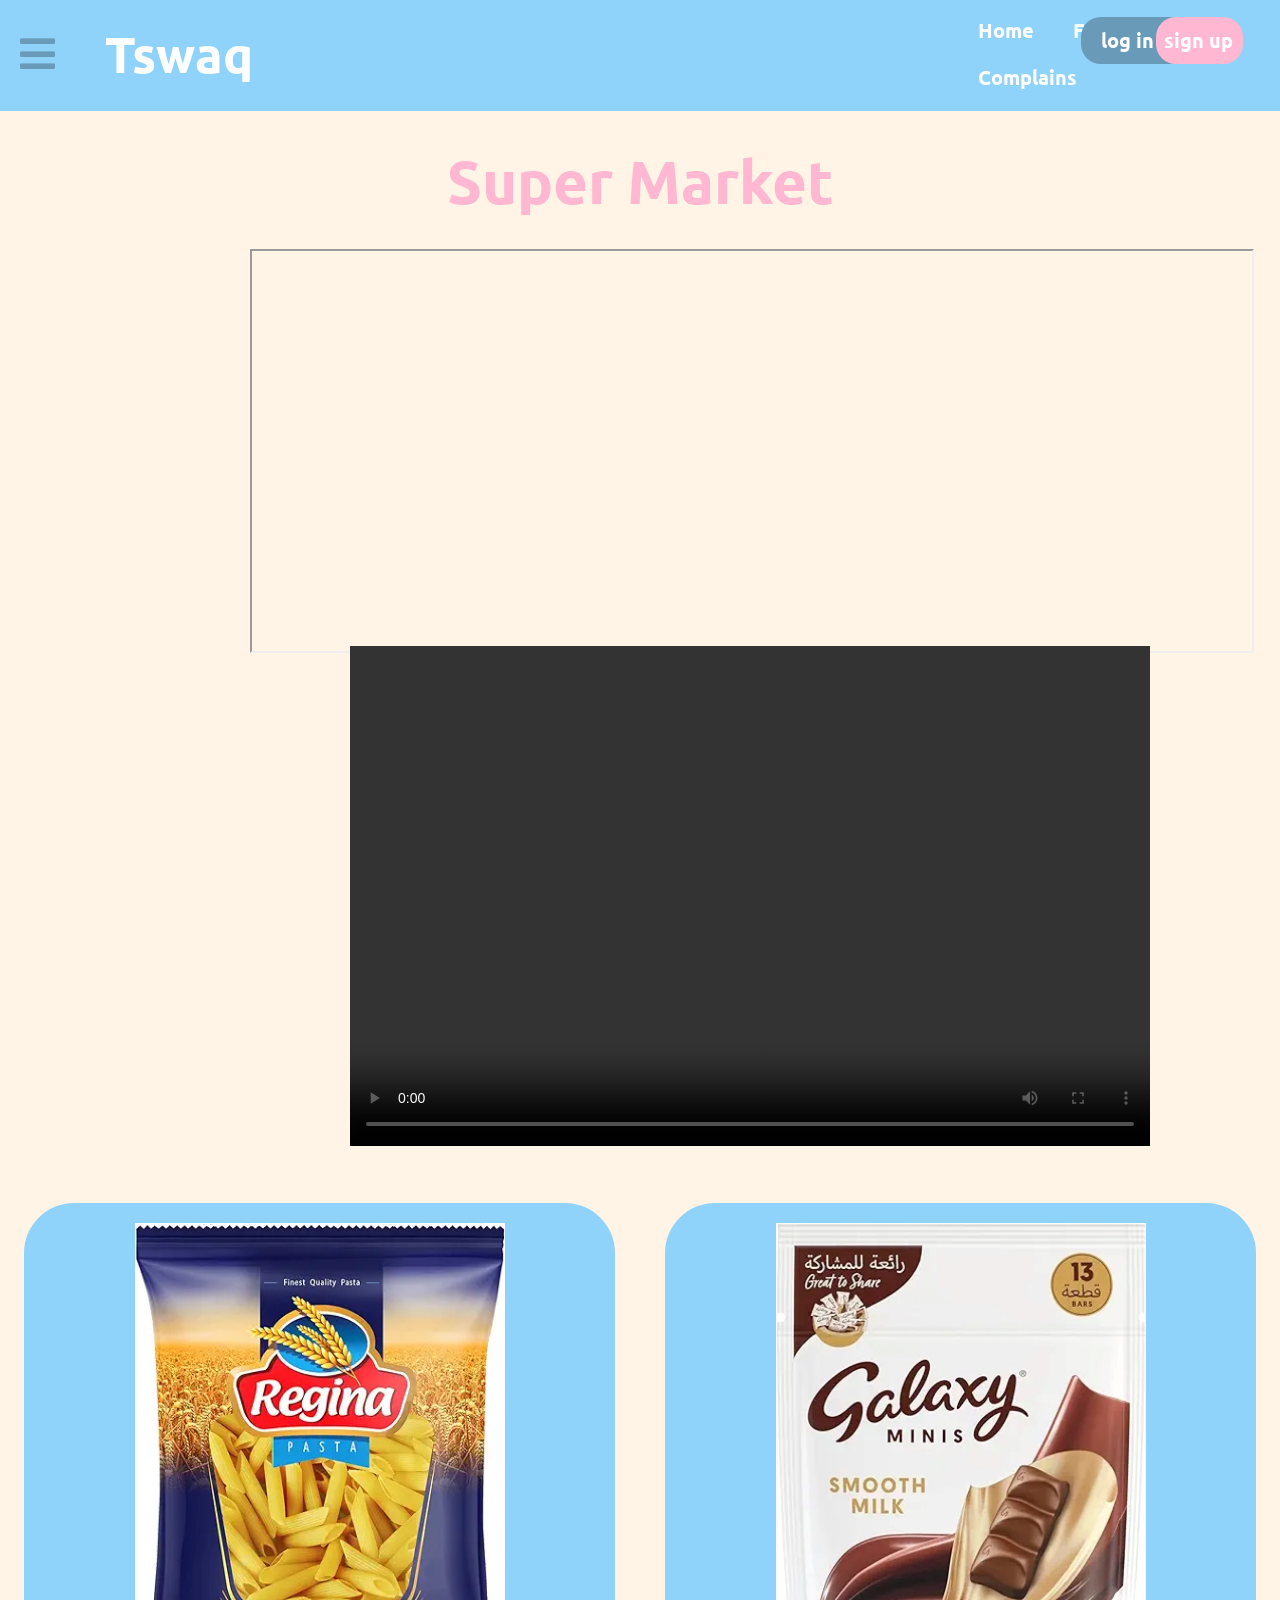
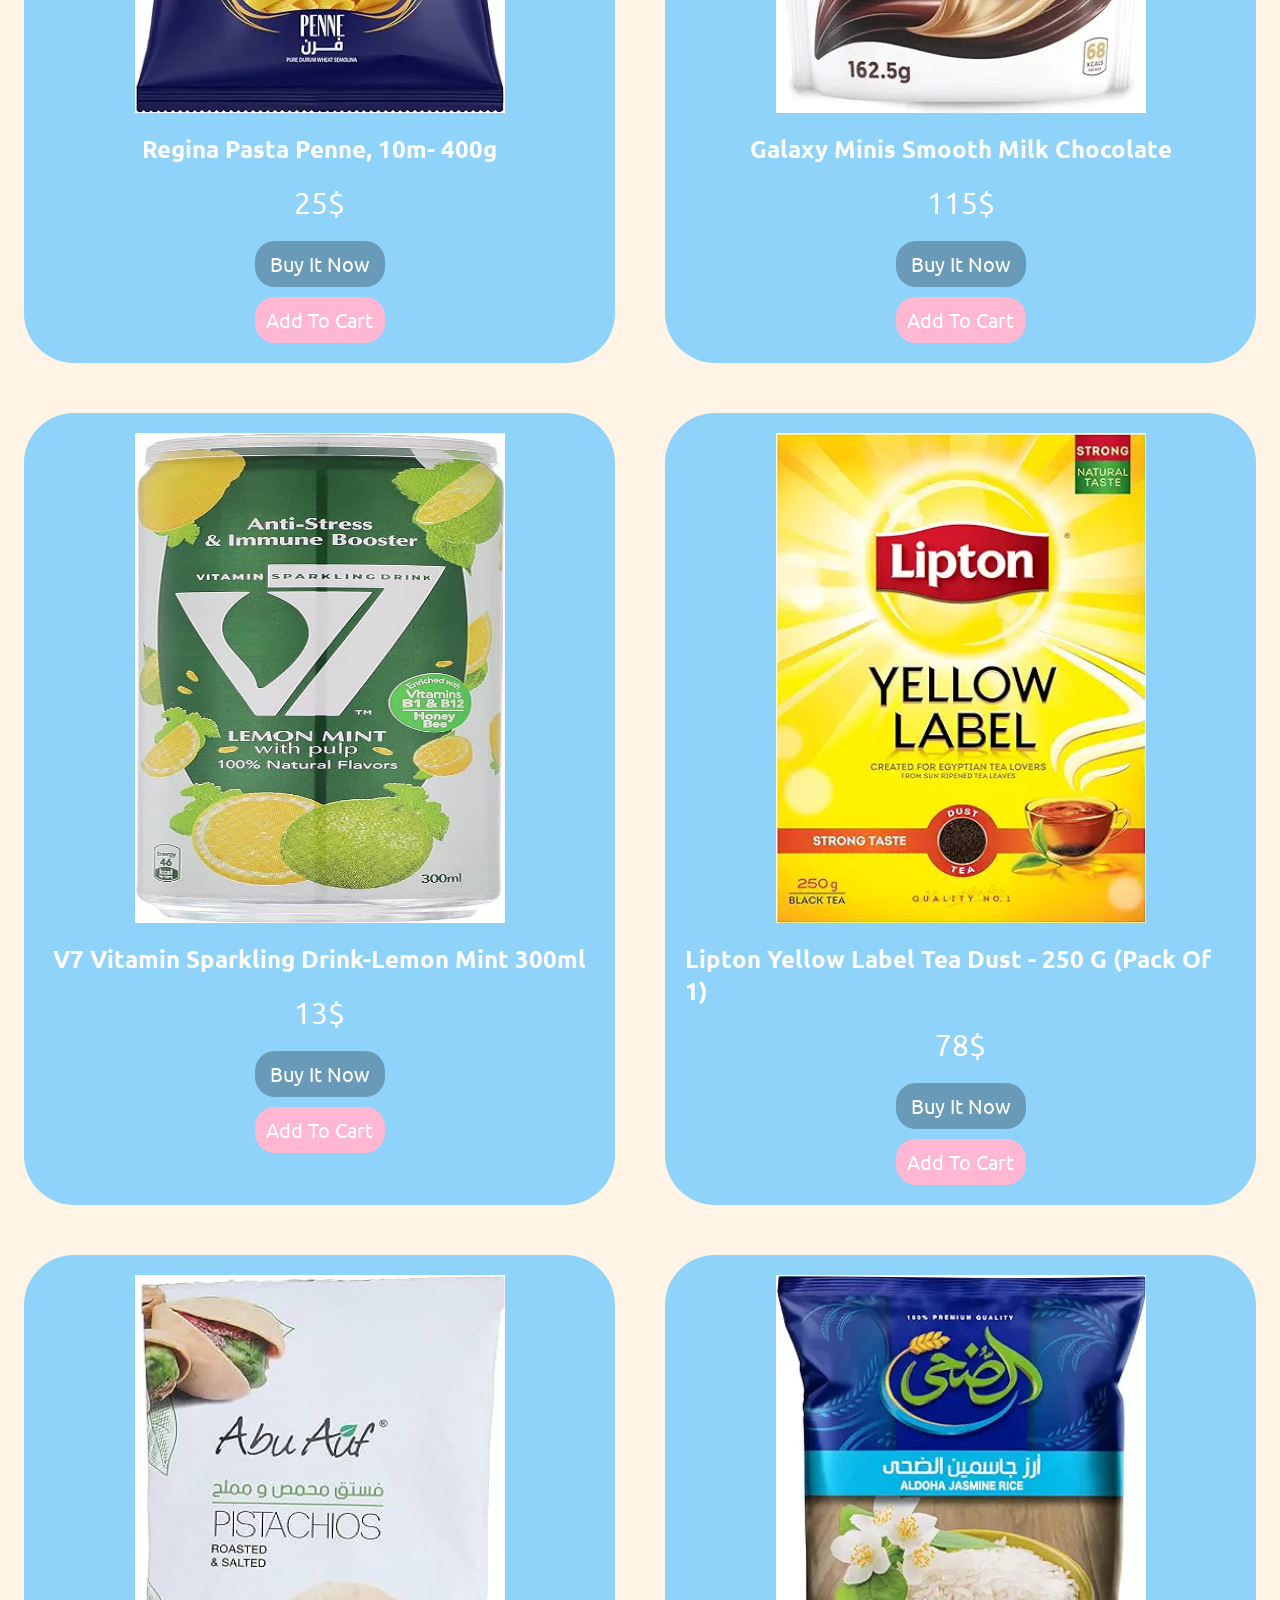
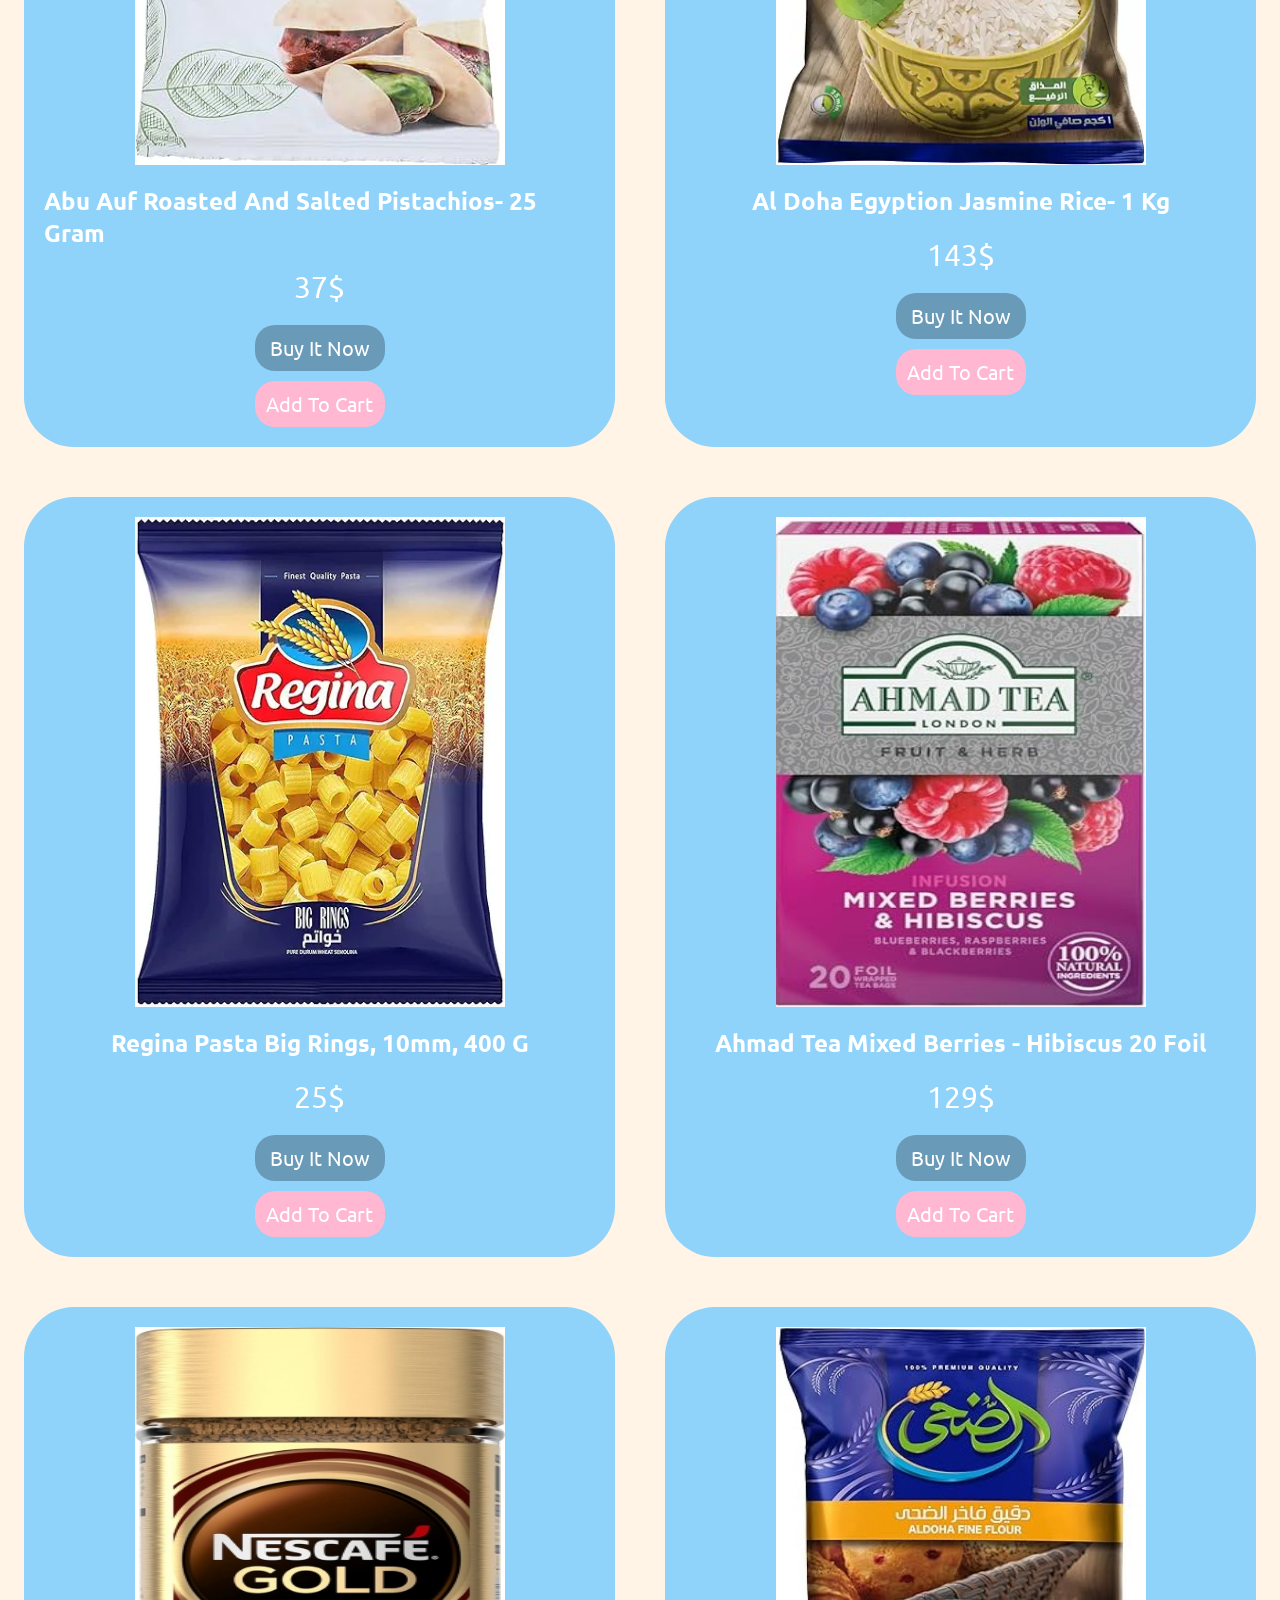
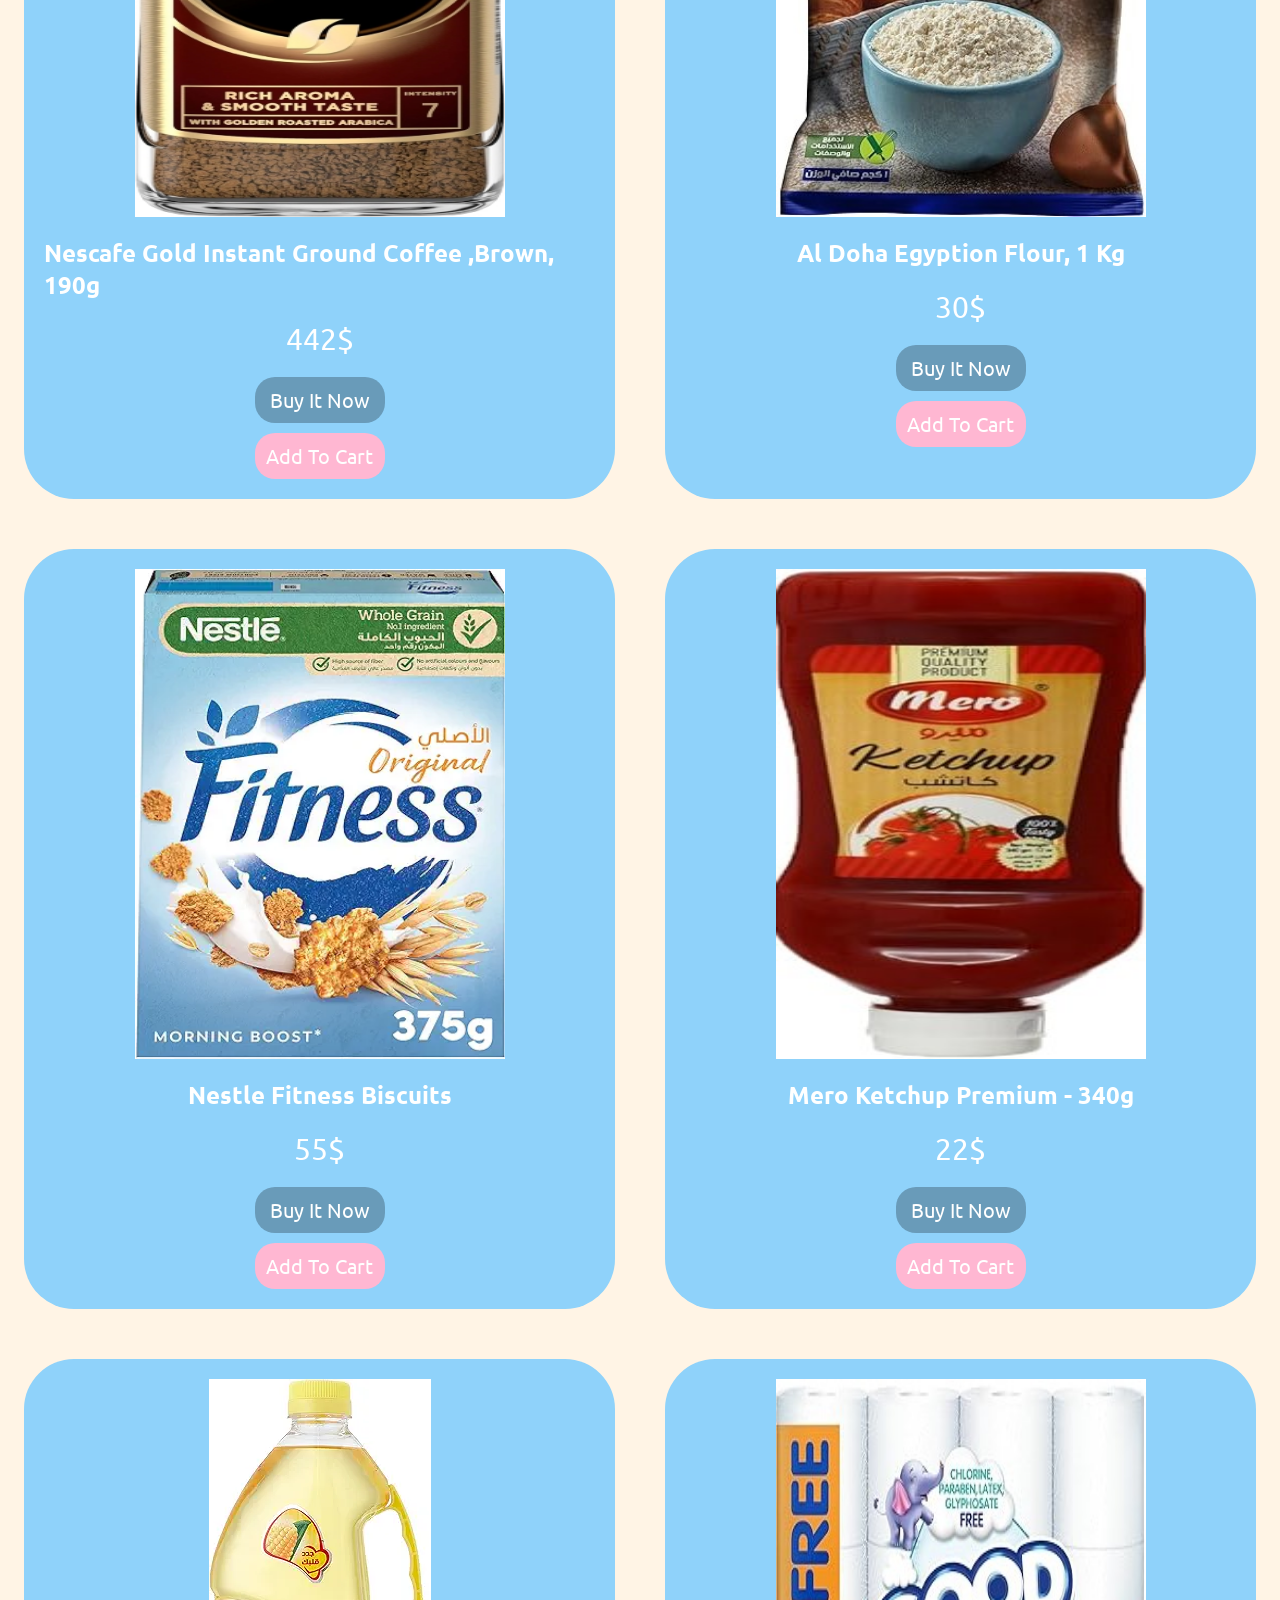
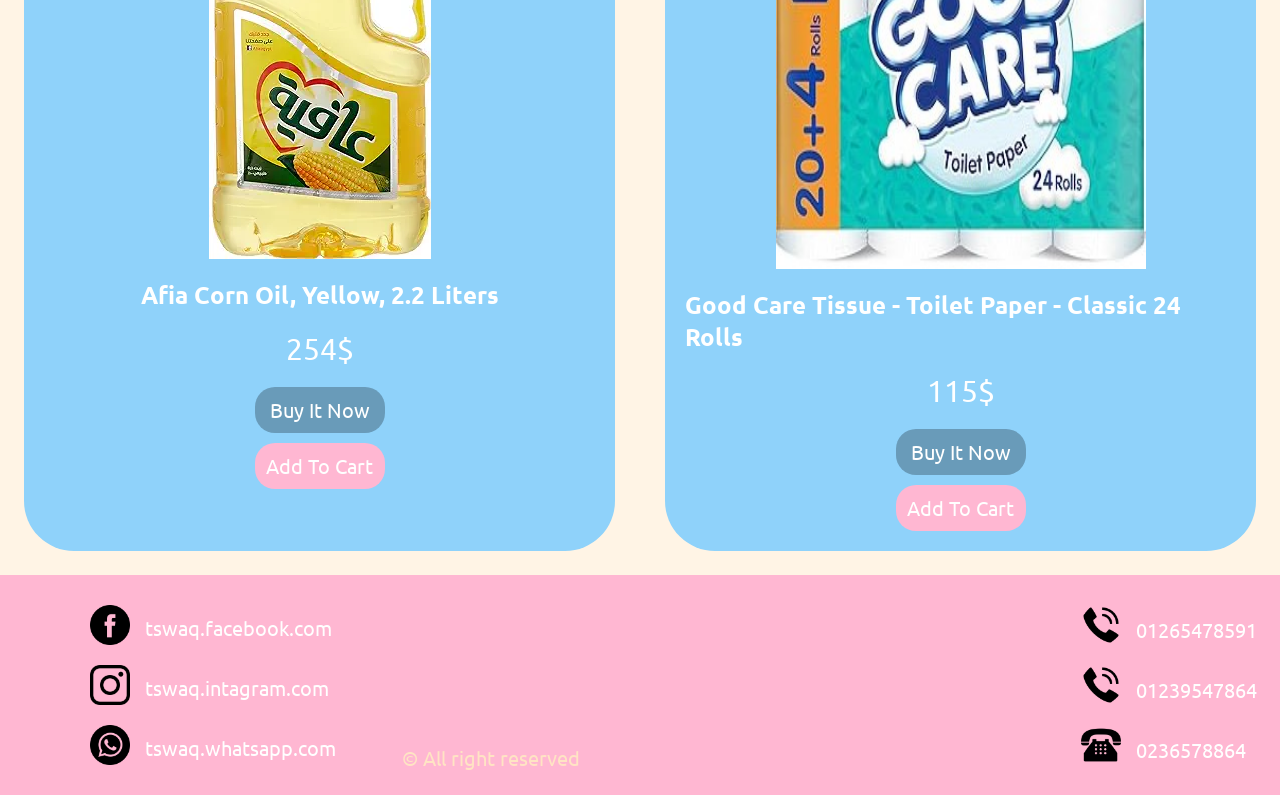
==== index.html @ ca4e617c "Add files via upload" ====
<!DOCTYPE html>
<html lang="en">
<head>
    <meta charset="UTF-8">
    <meta name="viewport" content="width=device-width, initial-scale=1.0">
    <title>supermarket</title>
    <link rel="stylesheet" href="./lipton.css">
    <link rel="stylesheet" href="https://cdnjs.cloudflare.com/ajax/libs/font-awesome/5.15.4/css/all.min.css"/>
    <script src="./index.js"></script>
  </head>
  
  <body class="bo">
    <header>
    <a href="#" onclick="show()" class="fas fa-bars"></a>
      <div class="logo"><a href="./home2.html">tswaq</a></div>
      <nav class="link">
        <ul>
          <li><a href='./home2.html'>Home</a></li>
          <li><a href=''>Feedback</a></li>
          <li><a href=''>Complains</a></li>
          <li class="login"><a href=''>log in</a></li>
          <li class="signup"><a href='./form.html'>sign up</a></li>
      </ul>
          <ul  class="sidebar">
            <li onclick="hide()"><a href="#"><svg xmlns="http://www.w3.org/2000/svg" height="26" viewBox="0 -960 960 960" width="24"><path d="m256-200-56-56 224-224-224-224 56-56 224 224 224-224 56 56-224 224 224 224-56 56-224-224-224 224Z"/></svg></a></li>
              <li><a href='./home2.html'>Home</a></li>
              <li><a href=''>Feedback</a></li>
              <li><a href=''>Complains</a></li>
              <li ><a href=''>log in</a></li>
              <li ><a href='./form.html'>sign up</a></li>
          </ul>
      </nav> 
      
    </header>
    
  <div class="text1">super market</div>
  <div class="iframe"><iframe src="https://www.talabat.com/egypt/tmart-new-maadi-taqseem-laselky"></iframe></div>
  <video class="amazon" width="800px" height="500px" controls>
      <source src="./image/Introducing Amazon Go and the world_s most advanced shopping technology(720P_HD).mp4">
  </video>
    
    <div class="all">
      <div class="item">
        <img src="./image/71qcOPYkIeS._AC_UL480_FMwebp_QL65_.webp">
        <h2>regina pasta penne, 10m- 400g</h2>
        <p>25$</p>
        <button class="bu"><a href="./regina.html">buy it now</a></button>
        <button class="bu2" onclick="function1()">Add to Cart</button>
      </div>
      <div class="item">
        <img src="./image/61vihF79gAL._AC_UL480_FMwebp_QL65_.jpg"  >
        <h2>galaxy minis smooth milk chocolate</h2>
        <p>115$</p>
        <button class="bu"><a href="./galaxy.html">buy it now</a></button>
        <button class="bu2" onclick="function1()">Add to Cart</button>
      </div>
      <div class="item">
        <img src="./big/71GgyhB35PL._AC_SY879_.jpg">
        <h2>v7 vitamin sparkling drink-lemon mint 300ml</h2>
        <p>13$</p>
        <button class="bu"><a href="./v7.html">buy it now</a></button>
        <button class="bu2" onclick="function1()">Add to Cart</button>
      </div>
       <div class="item">
         <img src="./image/71iZcI4XhGL._AC_UL480_FMwebp_QL65_.webp">
         <h2>Lipton yellow label tea dust - 250 g (Pack of 1)</h2>
         <p>78$</p>
         <button class="bu"><a href="./lipton.html">buy it now</a></button>
         <button class="bu2" onclick="function1()">Add to Cart</button>
        </div>
        <div class="item">
          <img src="./image/71K86DZTnGL._AC_UL480_QL65_.jpg">
          <h2>abu auf roasted and salted pistachios- 25 gram</h2>
          <p>37$</p>
          <button class="bu"><a href="./abu auf .html">buy it now</a></button>
          <button class="bu2" onclick="function1()">Add to Cart</button>
        </div>
        <div class="item">
          <img src="./image/710iVFGKR4L._AC_UL480_FMwebp_QL65_.webp">
          <h2>al doha egyption jasmine rice- 1 kg</h2>
          <p>143$</p>
          <button class="bu"><a href="./rice.html">buy it now</a></button>
          <button class="bu2" onclick="function1()">Add to Cart</button>
        </div>
        <div class="item">
        <img src="./image/710gYfkymPL._AC_UL480_FMwebp_QL65_.webp">
        <h2>regina pasta big rings, 10mm, 400 g</h2>
        <p>25$</p>
        <button class="bu"><a href="./regina2.html">buy it now</a></button>
        <button class="bu2" onclick="function1()">Add to Cart</button>
      </div>
      <div class="item">
        <img src="./image/61N0FJlNJFL._AC._SR360,460.jpg">
        <h2>ahmad tea mixed berries - hibiscus 20 foil</h2>
        <p>129$</p>
        <button class="bu"><a href="./ahmed.html">buy it now</a></button>
        <button class="bu2" onclick="function1()">Add to Cart</button>
      </div>
      <div class="item">
        <img src="./image/817ingMR2vL._AC_SX679_.jpg">
        <h2>nescafe gold instant ground coffee ,brown, 190g</h2>
        <p>442$</p>
        <button class="bu"><a href="./nescafe.html">buy it now</a></button>
        <button class="bu2" onclick="function1()">Add to Cart</button>
      </div>
      <div class="item">
        <img src="./image/81RIRHWpo0L._AC._SR360,460.jpg">
        <h2>al doha egyption flour, 1 kg</h2>
        <p>30$</p>
        <button class="bu"><a href="">buy it now</a></button>
        <button class="bu2" onclick="function1()">Add to Cart</button>
      </div>
      <div class="item">
        <img src="./image/81xp2C8bNDL._AC_UL480_FMwebp_QL65_.webp">
        <h2>nestle fitness biscuits </h2>
        <p>55$</p>
        <button class="bu"><a href="">buy it now</a></button>
        <button class="bu2" onclick="function1()">Add to Cart</button>
      </div>
      <div class="item">
        <img src="./image/410LC3t90VL._AC._SR360,460.jpg">
        <h2>mero ketchup premium - 340g</h2>
        <p>22$</p>
        <button class="bu" ><a href="">buy it now</a></button>
        <button class="bu2" onclick="function1()">Add to Cart</button>
      </div>
      <div class="item">
        <img src="./image/71SQt4szxCL._AC_UL480_FMwebp_QL65_.webp" style=" width:222px;
        height:480px;">
        <h2>afia corn oil, yellow, 2.2 liters</h2>
        <p>254$</p>
        <button class="bu"><a href="">buy it now</a></button>
        <button class="bu2" onclick="function1()">Add to Cart</button>
      </div>
      <div class="item">
        <img src="./image/71TFm1NIYCL._AC._SR360,460.jpg">
        <h2>good care tissue - toilet paper - classic 24 rolls </h2>
        <p>115$</p>
        <button class="bu"><a href="">buy it now</a></button>
        <button class="bu2" onclick="function1()">Add to Cart</button>
      </div>
    </div>
    <!-- <div class="frame"><iframe src="https://en.wikipedia.org/wiki/Supermarket" width="200px" height="200px"> -->
    <footer >
      <div class="foote">
        <div class="end">
          <p>&copy; All right reserved</p>
        </div>
        <div class="ppp">
          <div class="icons3">
            <div class="section3">
              <img src="./image/facebook_2168281.png">
              <p><a href="#">tswaq.facebook.com</a></p>
            </div>
            <div class="section3">
    <img src="./image/instagram_717392.png">
    <p><a href="#">tswaq.intagram.com</a></p>
  </div> 
  <div class="section3">
    <img src="./image/whatsapp_1384007.png">
    <p><a href="#">tswaq.whatsapp.com</a></p>
  </div>
</div>
  <div class="icons4">
    <div class="section4">
      <img src="./image/telephone-call_3059502.png">
      <p>01265478591</p>
    </div>
    <div class="section4">
      <img src="./image/telephone-call_3059502.png">
      <p>01239547864</p>
    </div>
    <div class="section4">
      <img src="./image/old-typical-phone_13936.png">
      <p>0236578864</p>
    </div>
  </div>
    </div>
    </div>
</footer>
</body>
</html>
---- lipton.css ----
@import url('https://fonts.googleapis.com/css2?family=Ubuntu&display=swap');
*{
       font-family: "Ubuntu", sans-serif;
       padding: 0;
       margin: 0;
  
}
header {
        background-color: #8fd2fa;
        padding: 7px 20px 10px;
        display: flex;
        align-items: center;
}
.logo :hover{
    color: #ffb7d2;
}
nav a:hover {
    color: #699bb9;
    transition: 0s;
    border-radius: 10px;
}
.login :hover {
    color: #ffb7d2;
}

.login{
    position: absolute;
    background-color:#699bb9;
    padding:10px 35px 10px 20px;
    border-radius: 20px;
    top:7px;
    right: 81px;
    color: white;
}
.signup{
    position:absolute ;
    top: 7px;
    right: 27px;
    padding: 10px 10px 10px 8px;
    border: none;
    border-radius: 20px;
    background-color: #ffb7d2;
    
}
.fas  {
    color: #699bb9;
    font-size: 40px;
    text-decoration: none;
}

.sections{
    display: grid;
    grid-template-columns: repeat(2,1fr);
    grid-gap: 20px;
}
.section5{

    display: flex;
    align-items: center;
    flex-direction: column;  
}
.section5 .im {

    height :350px;
    margin-bottom: 20px;
}
.section5 h3 a{
    font-size: 25px;
    margin-top: 10px;
    text-transform: capitalize;
    color: white;
    text-decoration: none;
}

.text {
    color: white;
    margin: 100px 100px 50px 20px;
    
}
.one{
    font-size: 100px;
    text-transform: uppercase;
    font-weight: bold;
}
.two{
    font-size: 100px;
    font-weight: bold;
    text-transform: uppercase;
    margin-top: -21px;
}
.three{
    font-size: 30px;
    margin-top: 10px;
    text-transform: capitalize;
}
.bo{
    background-color: #fff0dbb2;
}
.bo .logo a{
    color: white;
   
    font-size: 50px;
    font-weight:bold;
    text-transform: capitalize;
    margin-left: 50PX;
    margin-right: 700PX;
    text-decoration: none;
    
}
.bod .logo a{
    color: white;
   
    font-size: 50px;
    font-weight:bold;
    text-transform: capitalize;
    margin-left: 50PX;
    margin-right: 700PX;
    text-decoration: none;
    
}



.show{
    margin-left: 10px;
    font-size: 20px;
}


.bo ul li {
    display:inline-block;
    flex-direction: row;
    margin: 10px;
    margin-left: 25px;
}
.bo ul li a {
    color: white;
  text-decoration: none;
  font-size: 20px;
  font-weight: bold;
  
}

.bo a:hover {
    color:#699bb9;
    transition: 0s;
    border-radius: 10px;
}

.sidebar{
    position: fixed;
    top: 0;
    left: 0;
    height: 100vh;
    width: 250px;
    z-index: 999;
    background-color: rgba(255, 255, 255, 0.329);
    box-shadow: -10px 0 10px rgb(0,0,0,0.1);
    backdrop-filter: blur(10px);
    display: none;
    flex-direction: column;
    align-items: flex-start;
    justify-content: flex-start;
}

.sidebar li {
    width: 100%;

}
.sidebar a {
    width: 100%;
}

.show{
    color: #d86d95;

}

.galaxy{
    height: 400px;
        width: 280px;
}


.imag{
        margin: 80px 40px;
      
       
}
.lipton{
        height: 480px;
        width:383px;
    }
.abu_auf{
    width: 225px;
    height: 310px;
}
 .v7{
        height: 430px;
        width: 200px;
}
.rice{
    width: 300px;
    height: 400px;
}
.oil{
    width: 170px;
    height: 400px;
    margin-right: 100px;
}
.regina2{
    width: 300px;
    height: 400px;
}
.flour{
    width: 300px;
    height: 400px;
}
.ahmed{
    height: 500px;
}
.nestle{
    width: 345px;
    height: 512px;
}
.mero{
    margin-right: 100px;
}
.imag:hover{
    transform: scale(.7);
}
.contan{
        display: flex;
        flex-direction: row;
        margin-right: 60px;
       
        
    }   
.data{
        display: flex;
        flex-direction: column;
        text-transform: capitalize;
        
    }
.name{
        margin:70px 0 30px 20px;
        font-size: 50px;
        color: #699bb9;

    }
.price{
       margin: 10px 0 10px 22px;
      font-weight: bold;
      font-size: 40px;
    }
    .price:hover{
        transform: scale(1.4,1.4);
    }
.pric{
        margin-bottom: 30px;
        margin-left: 10px;
    }
.tab{
    margin: 50PX 490PX 70PX 20PX;
    text-transform:capitalize ;
   }
.tab tr td {
    line-height: 40px;
   }

.tab tr td:hover{
    color:#ffb7d2;
    margin-left: 150px;
    transform: scale(1.3,1.3);
   }

.about{
    margin-top: 30px;
    margin-left: 20px;
    font-size: 26px;
    font-weight: bold;
    text-transform: capitalize;
    color:#ffb7d2;
}
.info{
    margin: 30px 0 50px 20px;
    line-height: 41px;
    font-size: 22px;
}
.account2  input{
    border: 0;
    border-radius: 15px;
    margin-top: 4px;
    padding: 10px;
    margin-bottom: 20px;
  }

  select{
    margin-top: 2px;
  }

.account2{
      margin: 20px;
      margin-left: 427px;
      border:5px solid #d86d95;
      border-radius: 40px;
      padding: 60px;
      width: 500px;
      background-color:#ff94bc ;
     
  }
  
.account{
    text-align:center;
    text-transform: capitalize;
    font-size: 50px;
    color:gray;
    margin-top: 30px ;
    margin-left: -53px;
  }
.account2  label{
    font-size: 20px;
    font-weight: bold;
    margin-left: 9px;
    color: bisque;
  }
  .su{
    border: 0;
    border-radius: 15px;
    padding: 8px;
    margin-top: 15px;
    color:rgb(99, 97, 97) ;
  }
  .text1{
    text-align: center;
    font-size: 60px;
    font-weight: bold;
    color: #ffb7d2;
    text-transform: capitalize;
    margin: 30px ;
}

.amazon{
    margin:-40px 100px 30px 350px;
}
.all{
    margin: 14px;
    display: grid;
    grid-template-columns: repeat(2,1fr);
    grid-gap: 30px;

}
.item img{
    width:370px;
    height:490px;
    background-color: #ff94bc;
}

.item{
    display: flex;
    align-items: center;
    flex-direction: column;  
    margin: 10px;
    border:0;
    padding: 20px;
    border-radius: 50px;
    background-color: #8fd2fa ;

}
.item h2{
    color: white;
    margin: 20px 0px;
    text-transform: capitalize;

}
.item h2:hover{
    color: #699bb9;
}
.item p{
   
    font-size: 30px;
    color: white;
}
.bu{
   border: 0; 
   padding: 10px;
   border-radius: 20px;
   margin-top: 20px;
   background-color:  #699bb9 ;
   width: 130px;
}
.bu a {
    text-decoration: none;
    color:white ;
    text-transform: capitalize;
    font-size: 20px;
    
}
.bu2{
    width: 130px;
    border: 0; 
    padding: 10px;
    border-radius: 20px;
    margin-top: 10px;
    background-color: #ffb7d2; 
    text-decoration: none;
    color:white ;
    text-transform: capitalize;
    font-size: 20px; 
}

.foote{
    background-color:#ffb7d2;
    height: 220px;
}
.end p{
    text-align: center;
    color: bisque;
    font-size: 20px;
    float:right;
    margin-right: 700px;
    margin-top: 170px;
}
.icons3{
    margin-top: 30px;
    margin-left: 90px;
    float: left;
}
.section3{
    display: flex;
    margin-bottom: 20px;
    
}
.section3 img{
    width: 40px;
    height: 40px;
     
}
.section3 p{
    font-size: 20px;
    margin-left: 15px;
    margin-top: 10px;
    text-decoration: none;
}
.section3 a{
    color: white;
    text-decoration: none;
}
.section3 img:hover{
    transform: scale( 1.2, 1.2);
    transition: .4s;
    cursor: pointer;
}
.section3 a:hover{
    color:#d86d95;
    cursor: pointer;
}
.icons4{
    padding-top: 30px;
    padding-left: 80px;
    margin-left: 665px;
}
.section4{
    display: flex;
    align-items: center;
    margin-bottom: 20px;
}
.section4 img{
    width: 40px;
    height: 40px;
    
}
.section4 p{
    font-size: 20px;
    margin-top: 10px;
    margin-left: 15px;
    color: white;
}
.section4 img:hover{
    transform: scale( 1.2, 1.2);
    transition: .4s;
    cursor: pointer;
}
.section4 p:hover{
    color:#d86d95;
    cursor: pointer;
}
.ppp{
    display: flex;
    flex-direction: row;
    align-items: center;
}
.iframe{
    margin: 20px 390px 30px 250px;
   
}
iframe{
    width: 1000px;
    height: 400px;
}
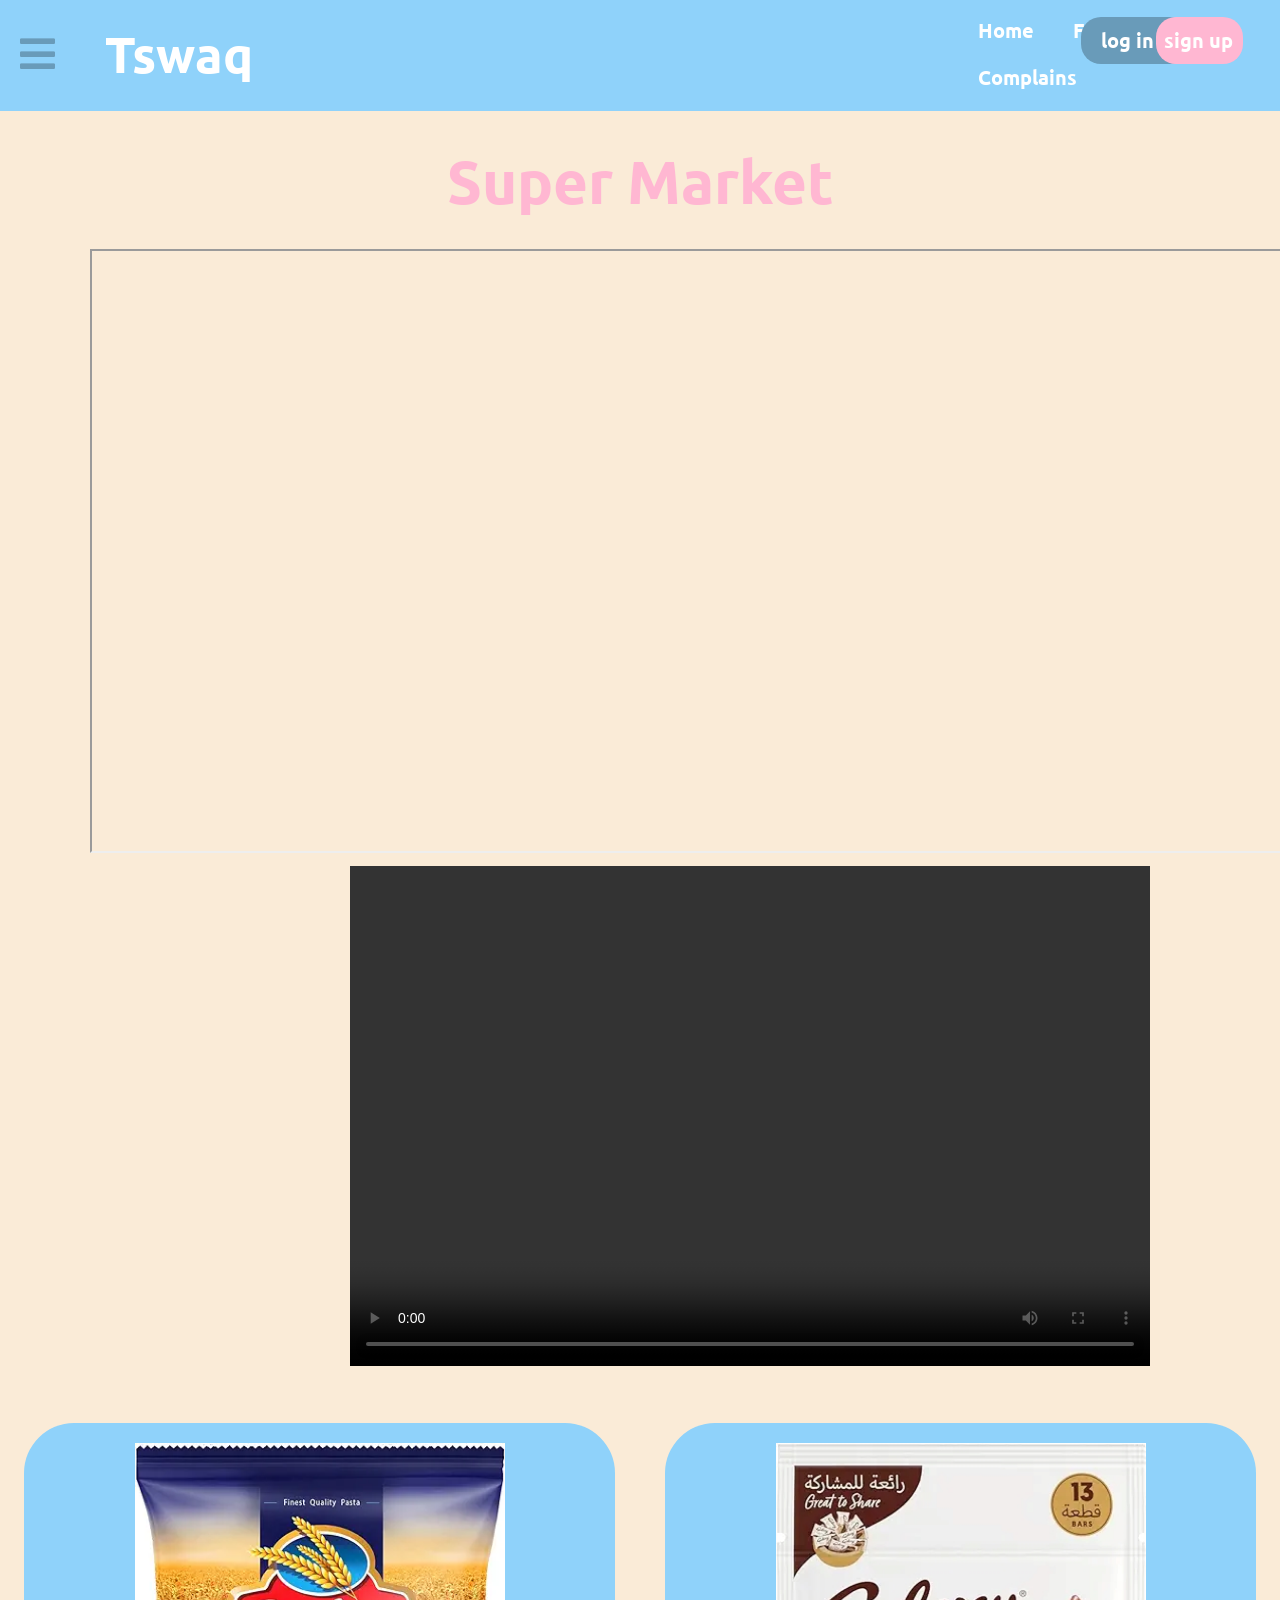
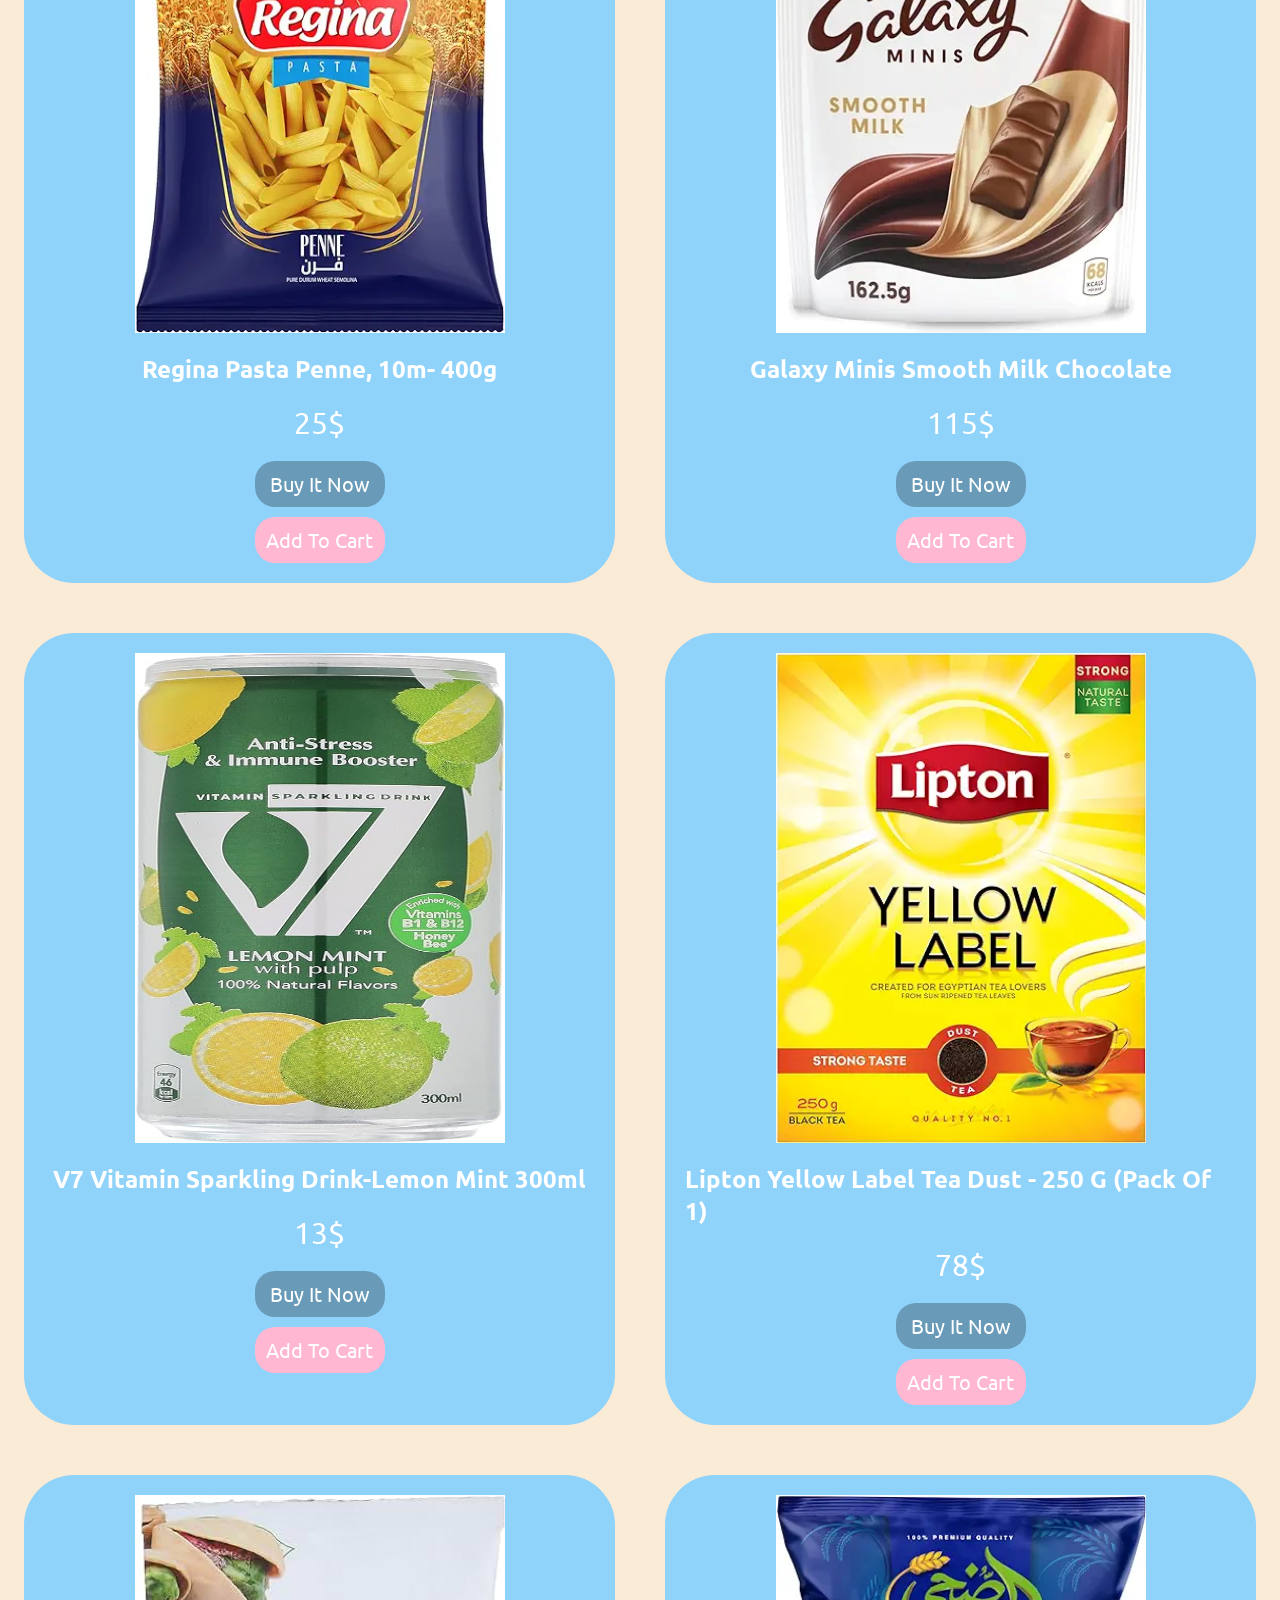
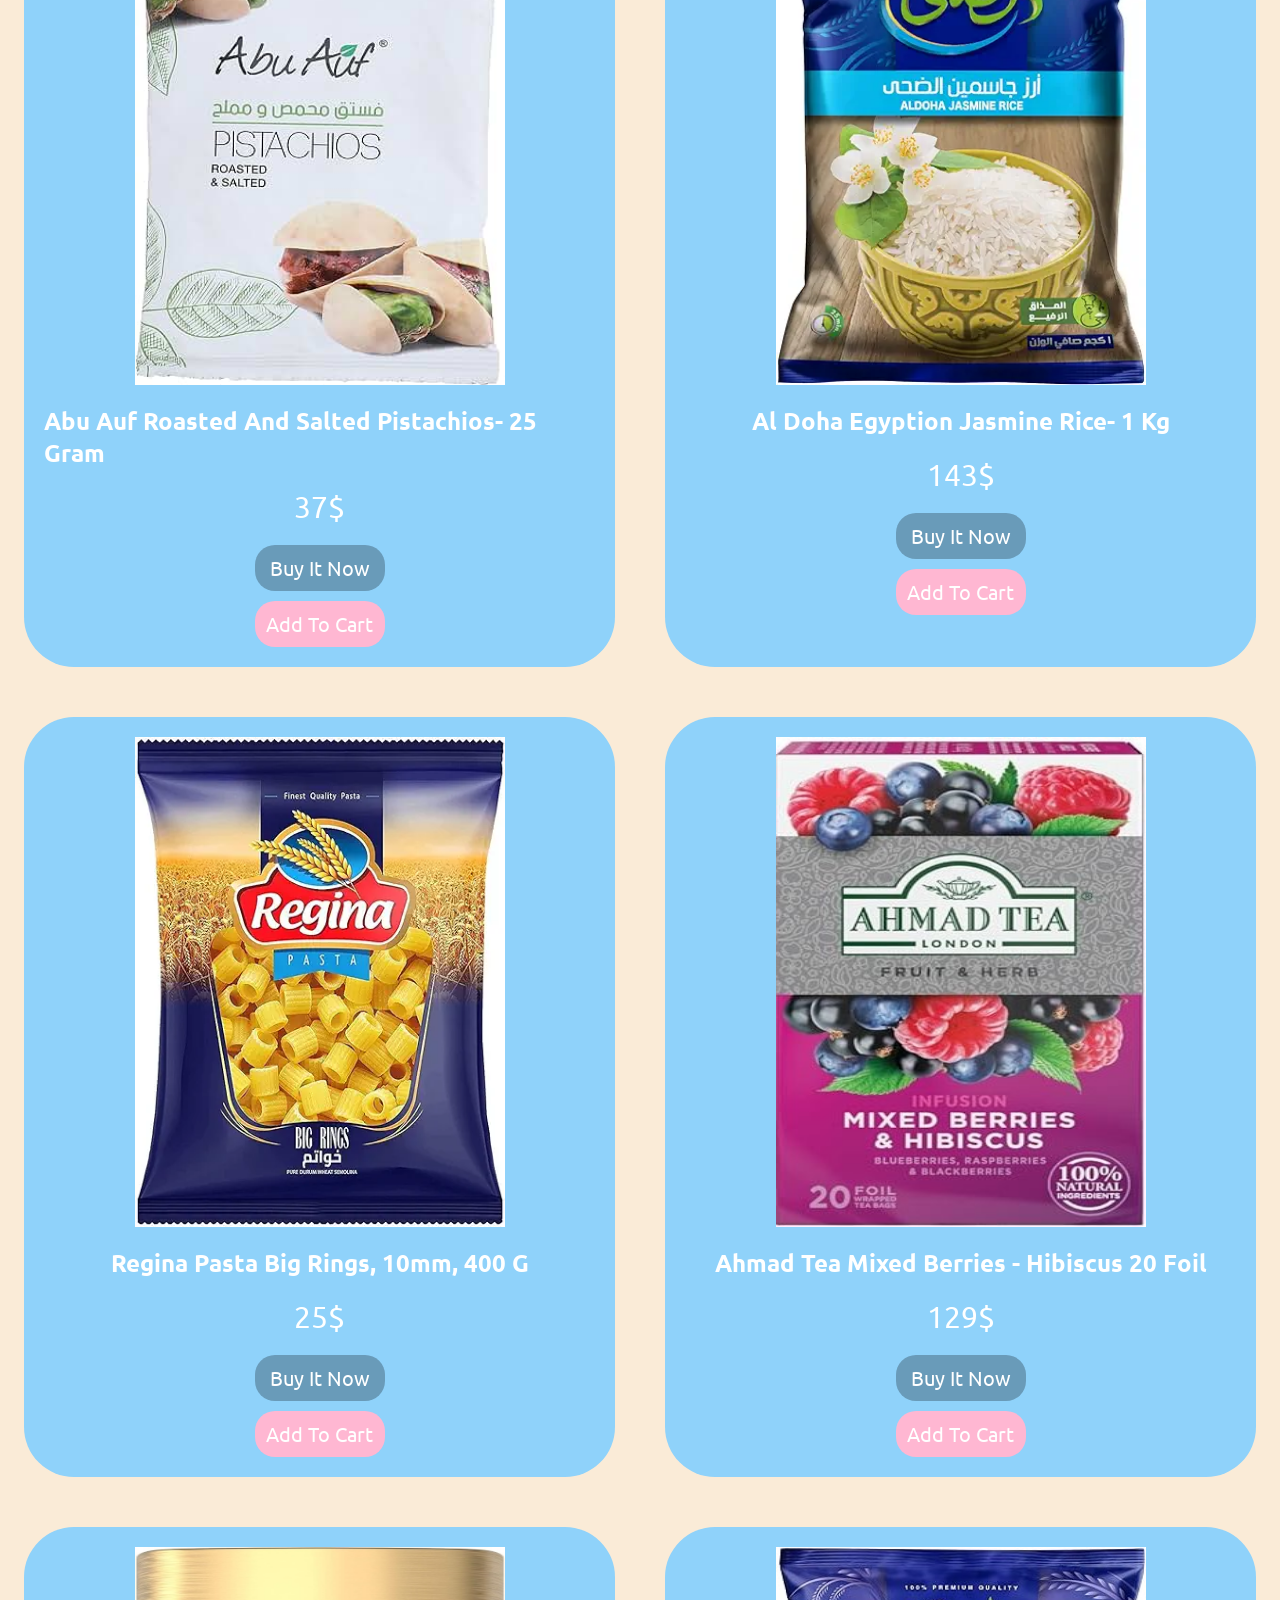
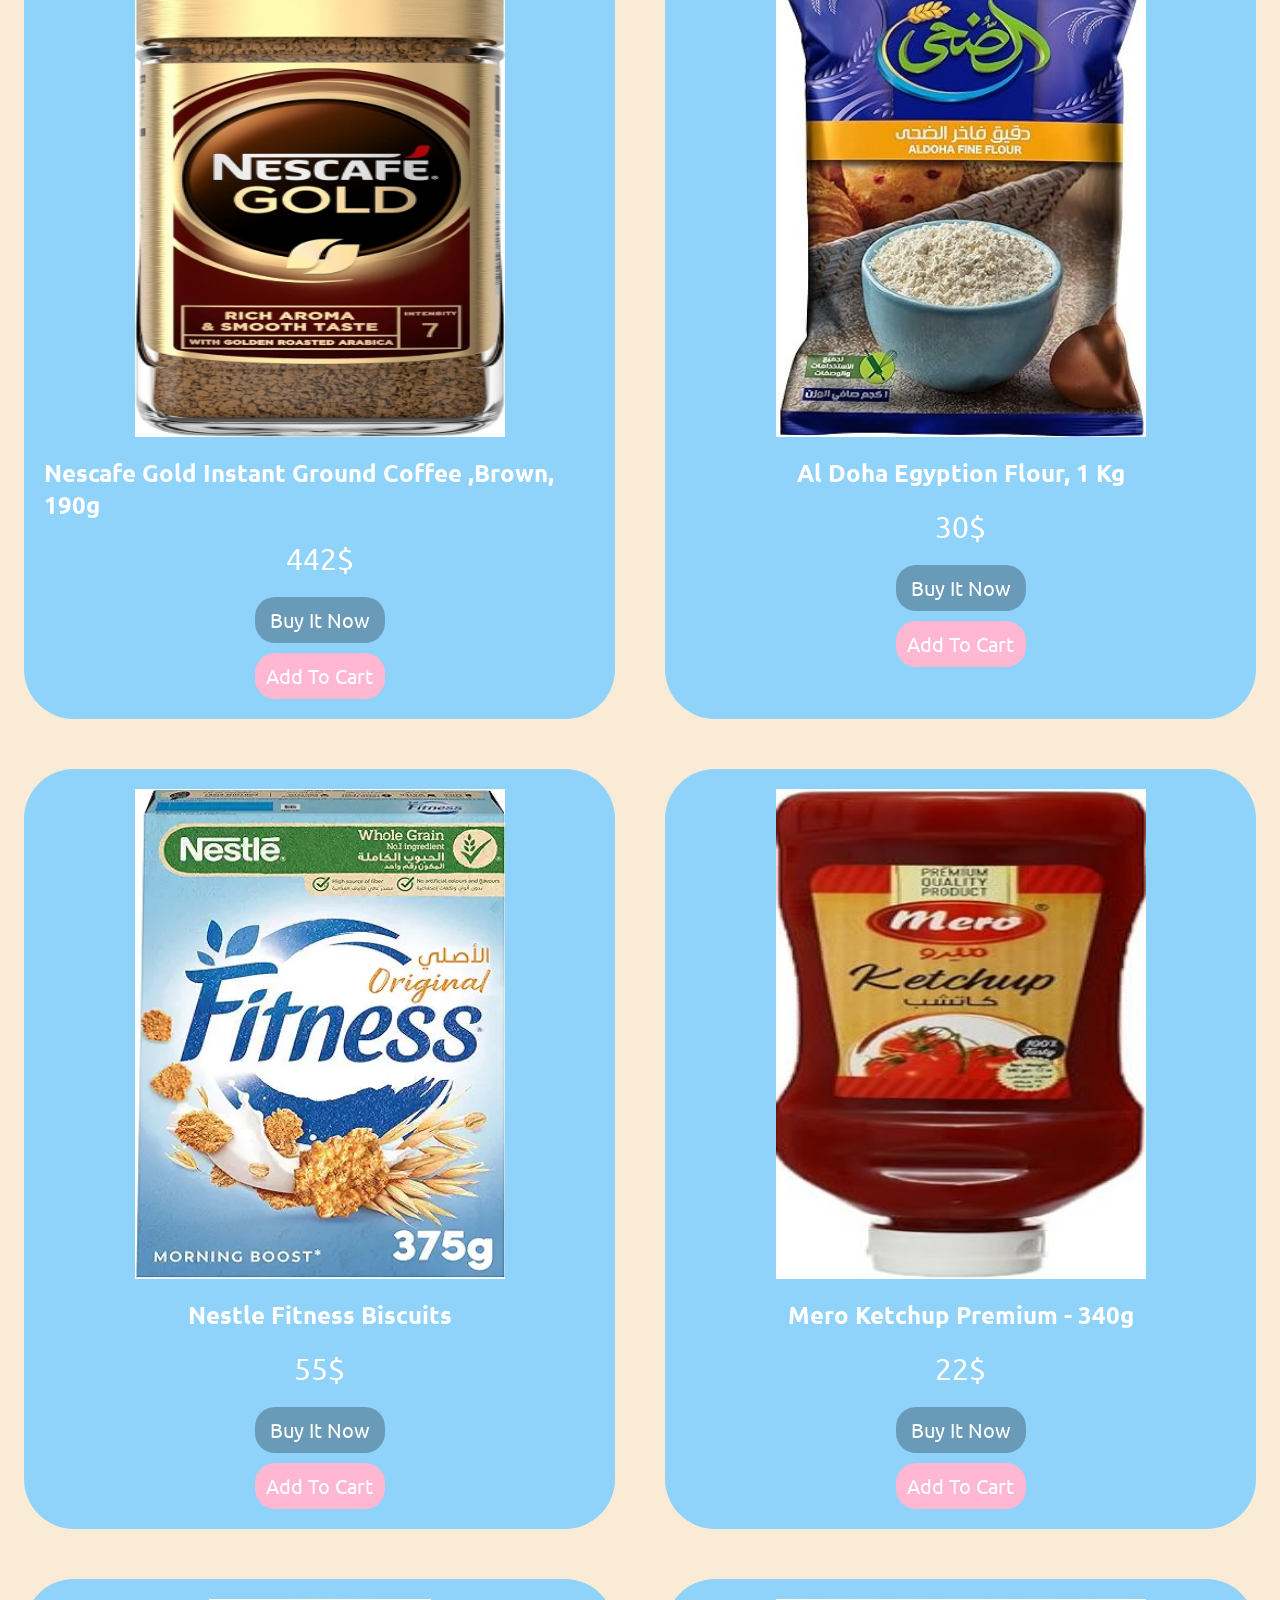
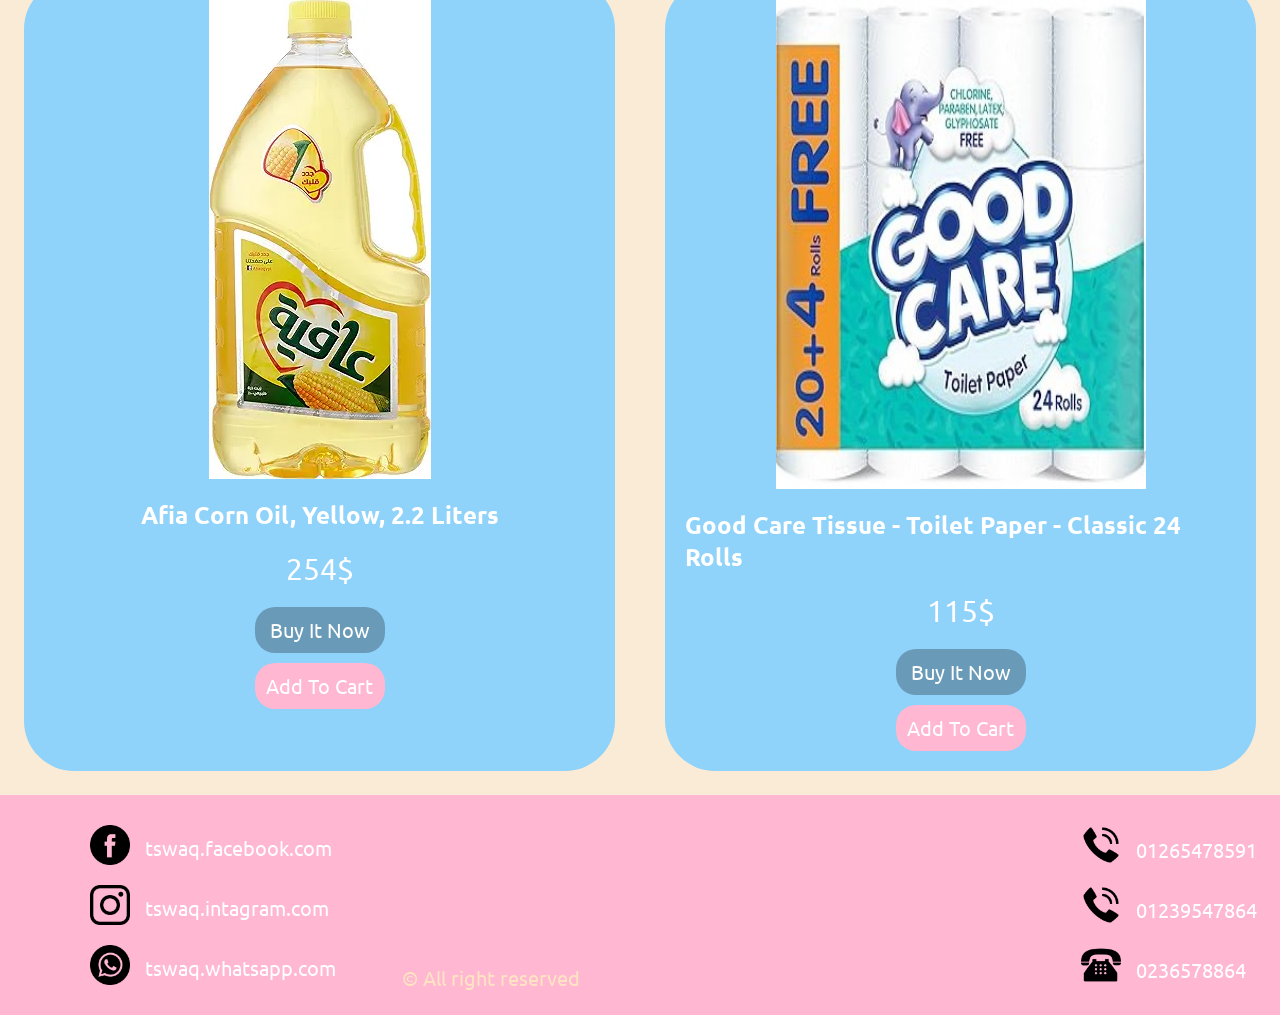
==== commit 31b95249: "Add files via upload" ====
--- a/index.html
+++ b/index.html
@@ -10,36 +10,35 @@
   </head>
   
   <body class="bo">
-    <header>
-    <a href="#" onclick="show()" class="fas fa-bars"></a>
-      <div class="logo"><a href="./home2.html">tswaq</a></div>
-      <nav class="link">
-        <ul>
-          <li><a href='./home2.html'>Home</a></li>
-          <li><a href=''>Feedback</a></li>
-          <li><a href=''>Complains</a></li>
-          <li class="login"><a href=''>log in</a></li>
-          <li class="signup"><a href='./form.html'>sign up</a></li>
-      </ul>
-          <ul  class="sidebar">
-            <li onclick="hide()"><a href="#"><svg xmlns="http://www.w3.org/2000/svg" height="26" viewBox="0 -960 960 960" width="24"><path d="m256-200-56-56 224-224-224-224 56-56 224 224 224-224 56 56-224 224 224 224-56 56-224-224-224 224Z"/></svg></a></li>
-              <li><a href='./home2.html'>Home</a></li>
-              <li><a href=''>Feedback</a></li>
-              <li><a href=''>Complains</a></li>
-              <li ><a href=''>log in</a></li>
-              <li ><a href='./form.html'>sign up</a></li>
+    <header >
+      <a href="#" onclick="show()" class="fas fa-bars"></a>
+        <div class="logo" onclick="home()"><a>tswaq</a></div>
+        <nav>
+          <ul>
+            <li><a onclick="home()">Home</a></li>
+            <li><a onclick="feedback()">Feedback</a></li>
+            <li><a onclick="complains()">Complains</a></li>
+            <li class="login"><a onclick="login()">log in</a></li>
+            <li class="signup"><a onclick="signup()">sign up</a></li>
           </ul>
-      </nav> 
+            <ul  class="sidebar">
+              <li onclick="hide()"><a href="#"><svg xmlns="http://www.w3.org/2000/svg" height="26" viewBox="0 -960 960 960" width="24"><path d="m256-200-56-56 224-224-224-224 56-56 224 224 224-224 56 56-224 224 224 224-56 56-224-224-224 224Z"/></svg></a></li>
+                <li><a href='./home3.html'>Home</a></li>
+                <li><a href=''>Feedback</a></li>
+                <li><a href=''>Complains</a></li>
+                <li ><a href=''>log in</a></li>
+                <li ><a href='./form.html'>sign up</a></li>
+            </ul>
+        </nav> 
+        
+      </header>
+      <div class="text1">super market</div>
+      <div class="iframe"><iframe src="https://www.carrefouregypt.com/mafegy/en/fresh-food/n/c/clp_FEGY1600000"></iframe></div>
+      <video class="amazon" width="800px" height="500px" controls>
+        <source src="./image/Introducing Amazon Go and the world_s most advanced shopping technology(720P_HD).mp4">
+      </video>
       
-    </header>
-    
-  <div class="text1">super market</div>
-  <div class="iframe"><iframe src="https://www.talabat.com/egypt/tmart-new-maadi-taqseem-laselky"></iframe></div>
-  <video class="amazon" width="800px" height="500px" controls>
-      <source src="./image/Introducing Amazon Go and the world_s most advanced shopping technology(720P_HD).mp4">
-  </video>
-    
-    <div class="all">
+      <div class="all">
       <div class="item">
         <img src="./image/71qcOPYkIeS._AC_UL480_FMwebp_QL65_.webp">
         <h2>regina pasta penne, 10m- 400g</h2>
@@ -140,7 +139,6 @@
         <button class="bu2" onclick="function1()">Add to Cart</button>
       </div>
     </div>
-    <!-- <div class="frame"><iframe src="https://en.wikipedia.org/wiki/Supermarket" width="200px" height="200px"> -->
     <footer >
       <div class="foote">
         <div class="end">
--- a/lipton.css
+++ b/lipton.css
@@ -95,7 +95,7 @@
     text-transform: capitalize;
 }
 .bo{
-    background-color: #fff0dbb2;
+    background-color: antiquewhite;
 }
 .bo .logo a{
     color: white;
@@ -170,6 +170,7 @@
 }
 .sidebar a {
     width: 100%;
+    font-weight: bold;
 }
 
 .show{
@@ -491,13 +492,13 @@
     flex-direction: row;
     align-items: center;
 }
-.iframe{
-    margin: 20px 390px 30px 250px;
+ .iframe{
+    margin: 20px 453px 50px 90px;
    
-}
+} 
 iframe{
-    width: 1000px;
-    height: 400px;
+    width: 1300px;
+    height: 600px;
 }
 
  
